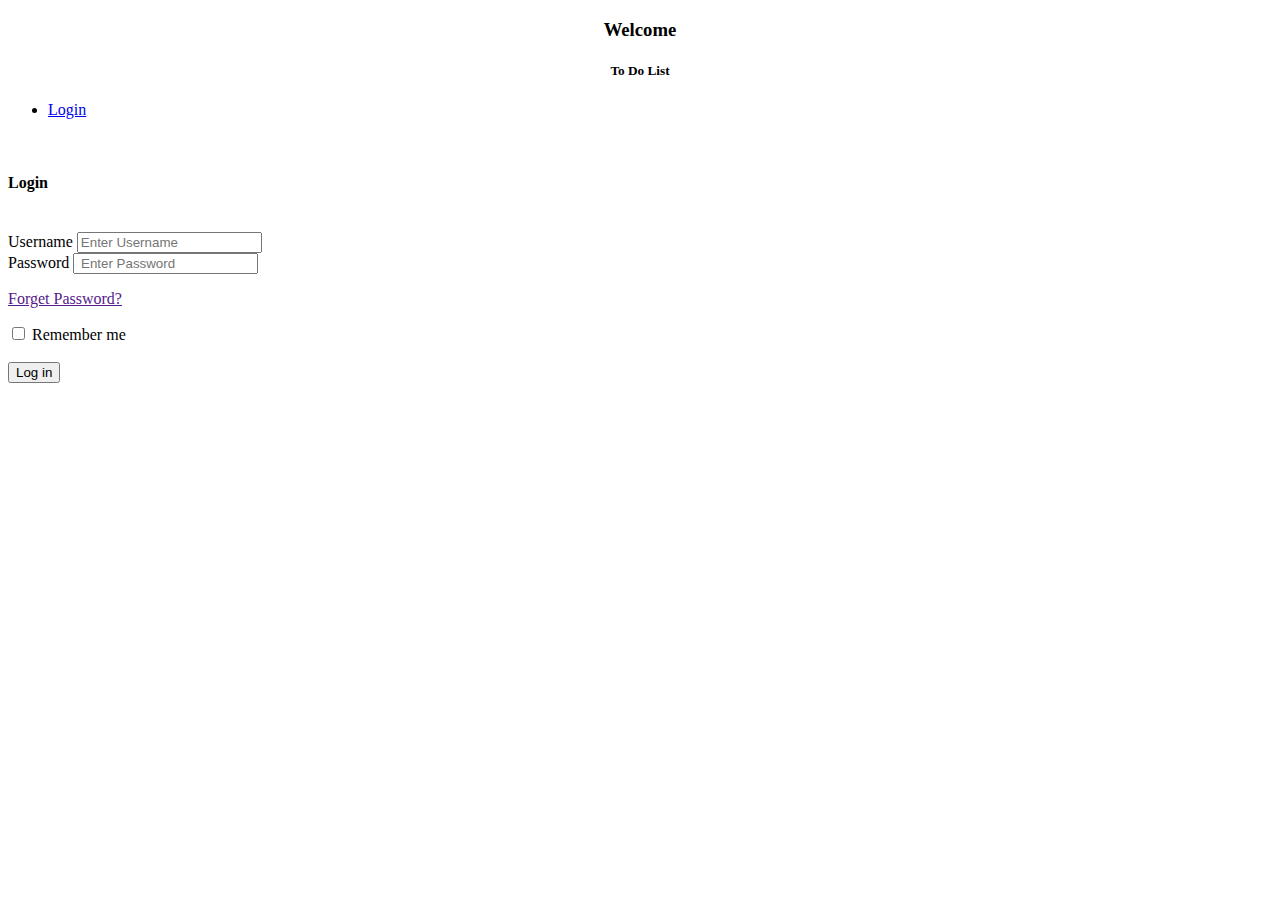
==== index.html @ 0a29af13 "initial" ====
<!DOCTYPE html>
<html lang="en">

<head>
    <meta charset="UTF-8">
    <meta http-equiv="X-UA-Compatible" content="IE=edge">
    <meta name="viewport" content="width=device-width, initial-scale=1.0">
    <title>To do App</title>

    <link href="https://cdn.jsdelivr.net/npm/bootstrap@5.3.0-alpha3/dist/css/bootstrap.min.css" rel="stylesheet"
        integrity="sha384-KK94CHFLLe+nY2dmCWGMq91rCGa5gtU4mk92HdvYe+M/SXH301p5ILy+dN9+nJOZ" crossorigin="anonymous">
    <script src="https://cdn.jsdelivr.net/npm/bootstrap@5.3.0-alpha3/dist/js/bootstrap.bundle.min.js"
        integrity="sha384-ENjdO4Dr2bkBIFxQpeoTz1HIcje39Wm4jDKdf19U8gI4ddQ3GYNS7NTKfAdVQSZe"
        crossorigin="anonymous"></script>

</head>

<body>

    <h3 style="text-align: center;">Welcome </h3>
    <h5 style="text-align: center;">To Do List</h5>

    <ul class="nav nav-pills nav-justified">
        <li class="nav-item">
            <a class="nav-link active" aria-current="page" href="#">Login</a>
        </li>


    </ul>
    <br>
    <h4>Login</h4>
    <br>

    <form name="form1" class="row g-3">
        <div class="col-md-6">
            <label for="inputEmail4" class="form-label">Username</label>
            <input type="text" id="email" onblur="return validateemail()" class="form-control" 
                placeholder="Enter Username">
            <span id="err2"></span>

        </div>
        <div class="col-md-6">
            <label for="inputPassword4" class="form-label">Password</label>
            <input type="password" id="password" onblur="return validatepassword()" class="form-control"
                placeholder=" Enter Password ">
            <span id="err3"></span><br>
            <p id="passwordmessage">
              
            </p>
            
            <p><a href=>Forget Password?</a></p>
        </div>


        <div class="col-12">
            <div class="form-check">
                <input class="form-check-input" type="checkbox" id="gridCheck">
                <label class="form-check-label" for="gridCheck">
                    Remember me
                </label>
            </div>
        </div>
        <br>
        <div class="col-12">
            <button type="submit" id="login"   class="btn btn-primary submit">Log in</button>
        </div>
    </form>



    </form>
<script src="login_valid.js"></script>
</body>

</html>
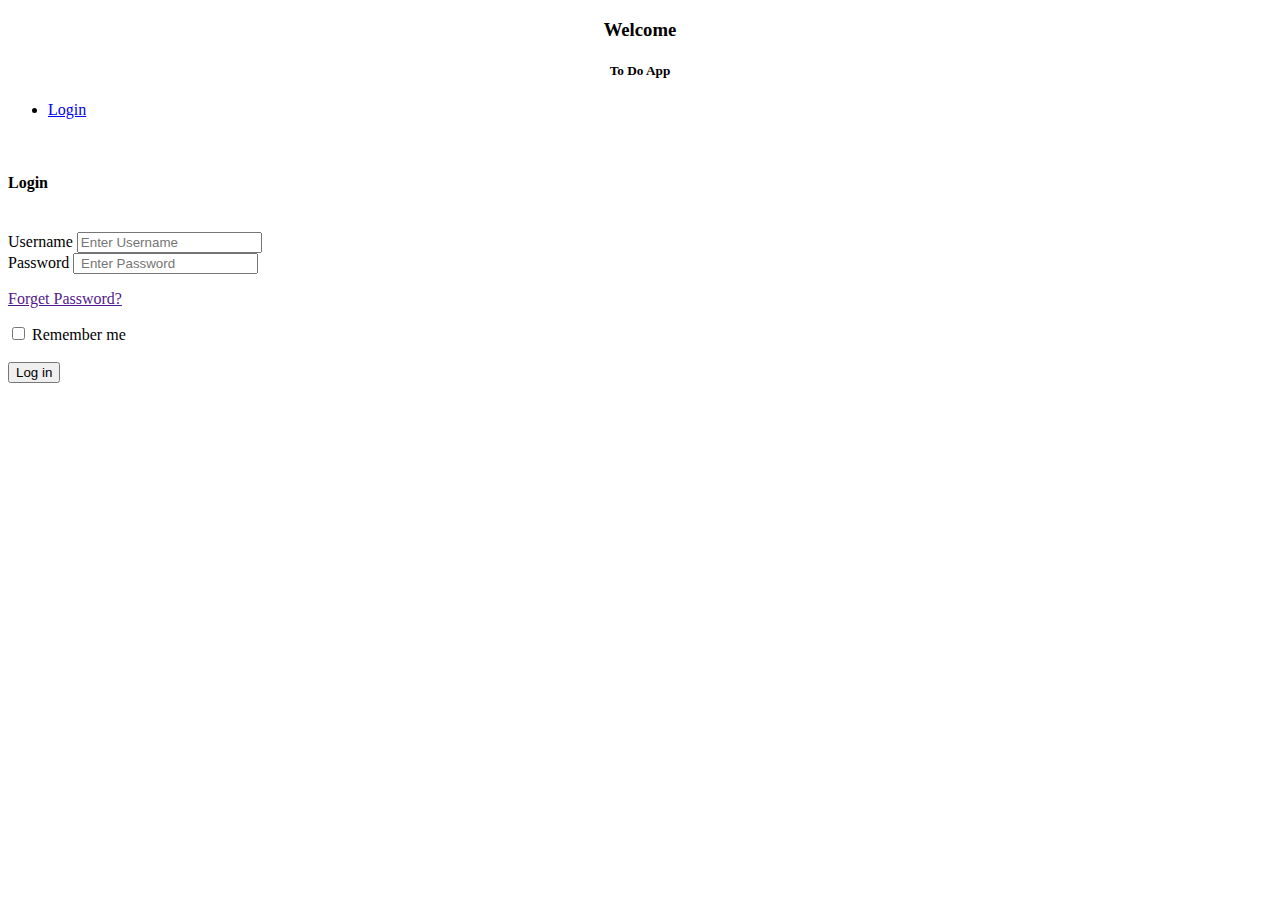
==== commit fbf323e9: "1" ====
--- a/index.html
+++ b/index.html
@@ -18,7 +18,7 @@
 <body>
 
     <h3 style="text-align: center;">Welcome </h3>
-    <h5 style="text-align: center;">To Do List</h5>
+    <h5 style="text-align: center;">To Do App</h5>
 
     <ul class="nav nav-pills nav-justified">
         <li class="nav-item">
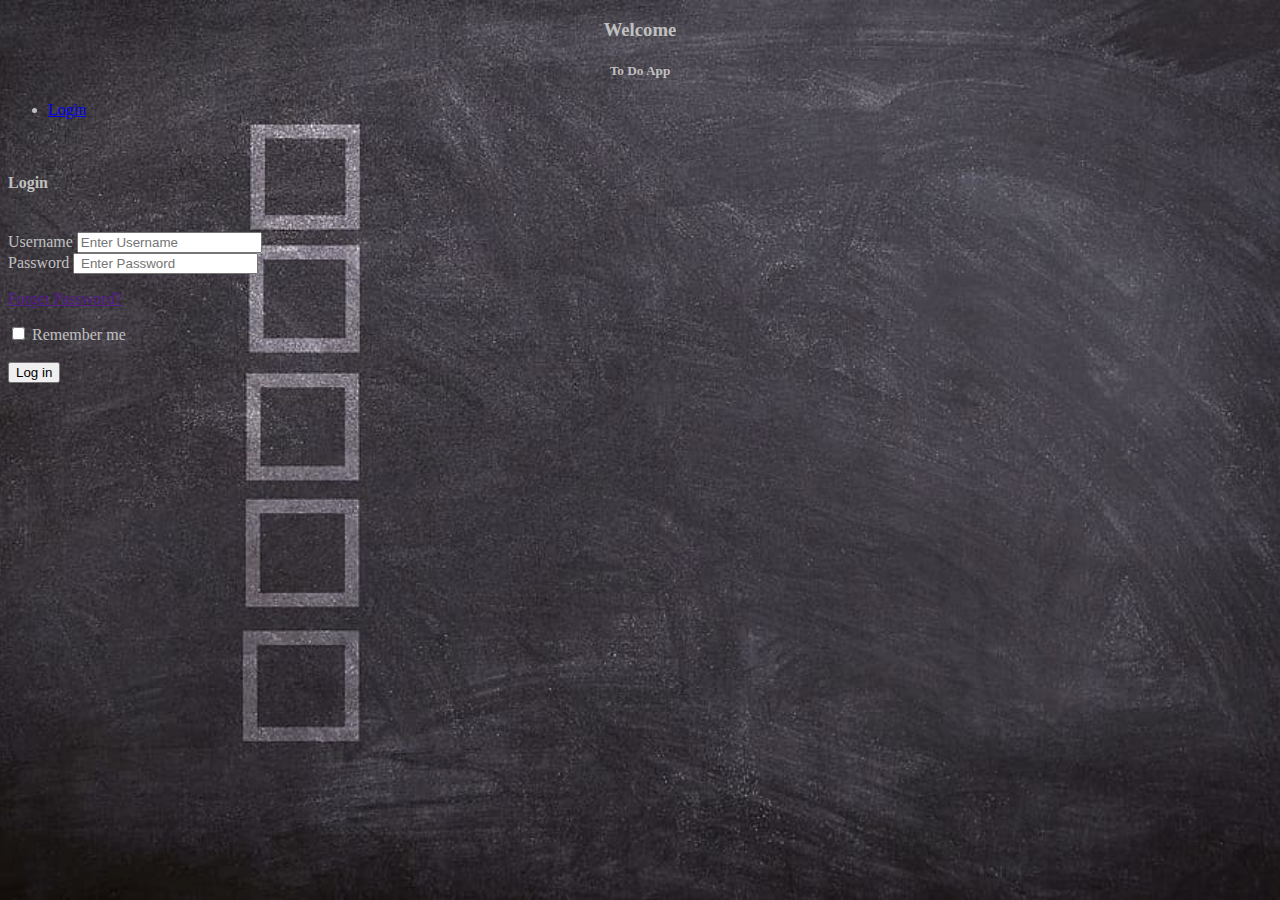
==== commit ff02e79c: "2" ====
--- a/index.html
+++ b/index.html
@@ -12,7 +12,7 @@
     <script src="https://cdn.jsdelivr.net/npm/bootstrap@5.3.0-alpha3/dist/js/bootstrap.bundle.min.js"
         integrity="sha384-ENjdO4Dr2bkBIFxQpeoTz1HIcje39Wm4jDKdf19U8gI4ddQ3GYNS7NTKfAdVQSZe"
         crossorigin="anonymous"></script>
-
+<link rel="stylesheet" href="style.css">
 </head>
 
 <body>
--- a/style.css
+++ b/style.css
@@ -0,0 +1,8 @@
+body {
+    background-image: url("images/checklist-chalk-board-list-chalkboard.jpg");
+    background-size: cover;
+    background-position: center;
+    background-attachment: fixed;
+    color:silver;
+    
+}